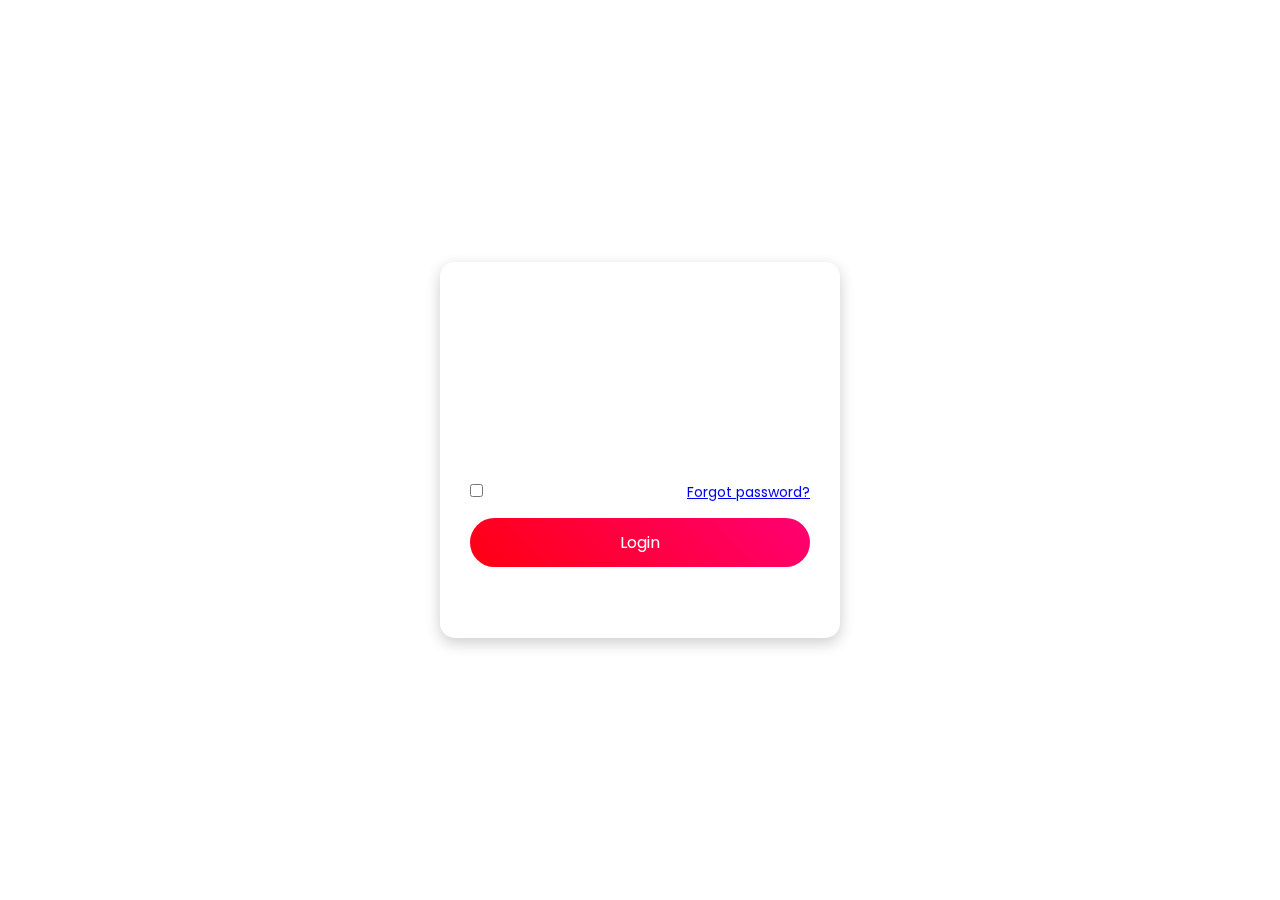
==== index.html @ fa351383 "Add files via upload" ====
<!DOCTYPE html>
<html lang="en">
<head>
    <meta charset="UTF-8">
    <meta name="viewport" content="width=device-width, initial-scale=1.0">
    <title>Login - Professional</title>
    <link rel="stylesheet" href="https://unpkg.com/boxicons@2.1.4/css/boxicons.min.css">
    <link href="https://fonts.googleapis.com/css2?family=Poppins:wght@300;400;500;600;700;800&display=swap" rel="stylesheet">
    <style>
        * {
            margin: 0;
            padding: 0;
            box-sizing: border-box;
            font-family: 'Poppins', sans-serif;
        }
        
        body {
            display: flex;
            justify-content: center;
            align-items: center;
            min-height: 100vh;
            background: url('images/Foto R2.jpg') no-repeat;
            background-size: cover;
            background-position: center;
        }
        
        .wrapper {
            width: 400px;
            background: rgba(255, 255, 255, 0.1);
            backdrop-filter: blur(10px);
            border-radius: 15px;
            padding: 30px;
            box-shadow: 0 5px 15px rgba(0, 0, 0, 0.2);
            text-align: center;
            color: white;
        }
        
        .wrapper h1 {
            font-size: 28px;
            margin-bottom: 20px;
        }
        
        .input-box {
            position: relative;
            margin: 15px 0;
        }
        
        .input-box input {
            width: 100%;
            padding: 12px 45px 12px 15px;
            border: none;
            border-radius: 25px;
            background: rgba(255, 255, 255, 0.2);
            color: white;
            outline: none;
            font-size: 16px;
        }
        
        .input-box input::placeholder {
            color: rgba(255, 255, 255, 0.7);
        }
        
        .input-box i {
            position: absolute;
            right: 15px;
            top: 50%;
            transform: translateY(-50%);
            color: white;
        }
        
        .remember-forgot {
            display: flex;
            justify-content: space-between;
            font-size: 14px;
            margin: 15px 0;
        }
        
        .btn {
            width: 100%;
            padding: 12px;
            background: linear-gradient(45deg, #ff0011, #ff0073);
            border: none;
            border-radius: 25px;
            color: white;
            font-size: 16px;
            cursor: pointer;
            transition: 0.3s;
        }
        
        .btn:hover {
            background: linear-gradient(45deg, #ffffff, #eb443b);
        }
        
        .register-link {
            margin-top: 20px;
            font-size: 14px;
        }
        
        .register-link a {
            color: #fff;
            text-decoration: none;
        }
        
        .register-link a:hover {
            text-decoration: underline;
        }
    </style>
</head>
<body>
    <div class="wrapper">
        <form id="loginForm">
            <h1>Login</h1>
            <div class="input-box">
                <input type="text" id="username" placeholder="Username" required>
                <i class='bx bxs-user'></i>
            </div>
            <div class="input-box">
                <input type="password" id="password" placeholder="Password" required>
                <i class='bx bxs-lock-alt'></i>
            </div>
            <div class="remember-forgot">
                <label><input type="checkbox"> Remember me</label>
                <a href="#">Forgot password?</a>
            </div>
            <button type="submit" class="btn">Login</button>
            <div class="register-link">
                <p>Don't have an account? <a href="#">Register</a></p>
            </div>
        </form>
    </div>
    
    <script>
        document.getElementById("loginForm").addEventListener("submit", function(event) {
            event.preventDefault();
            
            // Simulasi loading
            document.querySelector(".btn").textContent = "Logging in...";
            setTimeout(() => {
                window.location.href = "Hal1.html";
            }, 1500);
        });
    </script>
</body>
</html>
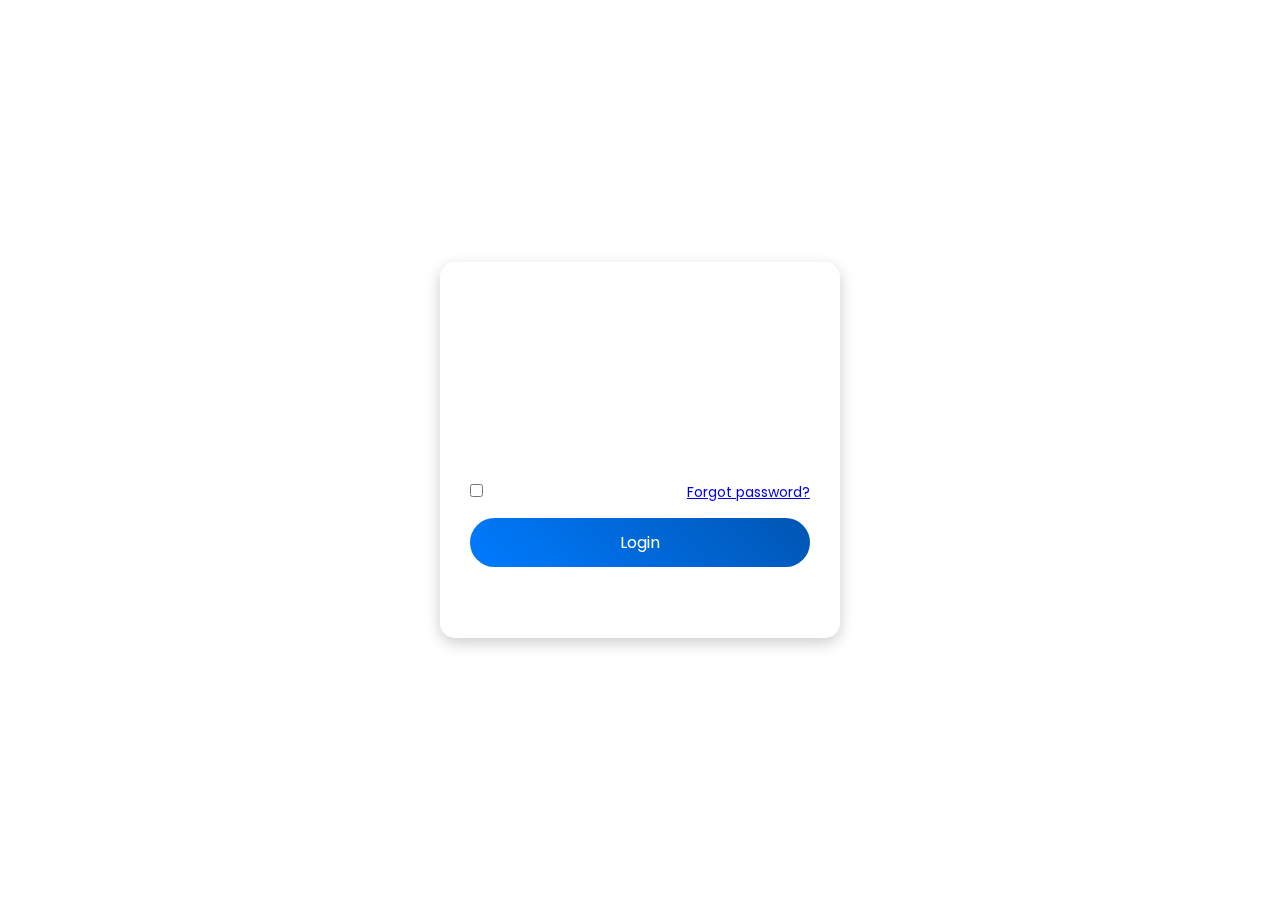
==== commit aa3a81e6: "Add files via upload" ====
--- a/index.html
+++ b/index.html
@@ -19,7 +19,7 @@
             justify-content: center;
             align-items: center;
             min-height: 100vh;
-            background: url('images/Foto R2.jpg') no-repeat;
+            background: url('https://cdn6.f-cdn.com/contestentries/1030409/25006549/5925da92acd8f_thumb900.jpg') no-repeat;
             background-size: cover;
             background-position: center;
         }
@@ -78,7 +78,7 @@
         .btn {
             width: 100%;
             padding: 12px;
-            background: linear-gradient(45deg, #ff0011, #ff0073);
+            background: linear-gradient(45deg, #007bff, #0056b3);
             border: none;
             border-radius: 25px;
             color: white;
@@ -88,7 +88,7 @@
         }
         
         .btn:hover {
-            background: linear-gradient(45deg, #ffffff, #eb443b);
+            background: linear-gradient(45deg, #0056b3, #003d7a);
         }
         
         .register-link {
@@ -132,8 +132,6 @@
     <script>
         document.getElementById("loginForm").addEventListener("submit", function(event) {
             event.preventDefault();
-            
-            // Simulasi loading
             document.querySelector(".btn").textContent = "Logging in...";
             setTimeout(() => {
                 window.location.href = "Hal1.html";
